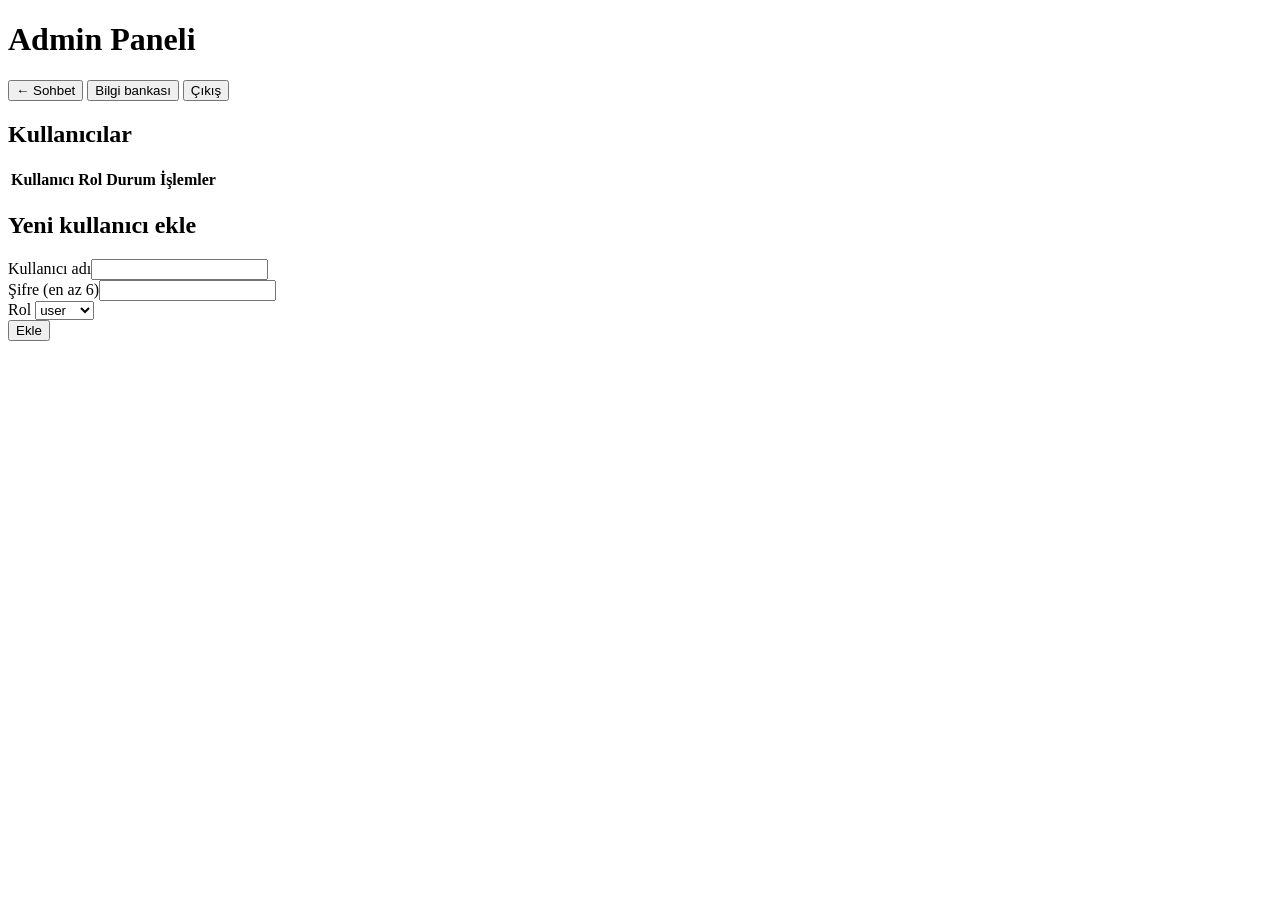
==== app/static/admin.html @ 2b46a392 "Ofis Asistanı: LAN web uygulaması, RAG, bilgi yönetimi, bas-konuş Co-Authored-By: Claude Sonnet 5.5 " ====
<!doctype html>
<html lang="tr">
<head>
  <meta charset="utf-8">
  <meta name="viewport" content="width=device-width, initial-scale=1">
  <title>Admin Paneli - Ofis Asistanı</title>
  <link rel="stylesheet" href="/style.css">
</head>
<body>
  <header>
    <h1>Admin Paneli</h1>
    <span id="who" class="muted"></span>
    <a href="/"><button>← Sohbet</button></a>
    <a href="/knowledge.html"><button>Bilgi bankası</button></a>
    <button id="logout-btn">Çıkış</button>
  </header>
  <main>
    <div class="card">
      <h2>Kullanıcılar</h2>
      <div id="list-msg" class="msg"></div>
      <table>
        <thead><tr><th>Kullanıcı</th><th>Rol</th><th>Durum</th><th>İşlemler</th></tr></thead>
        <tbody id="rows"></tbody>
      </table>
    </div>

    <div class="card">
      <h2>Yeni kullanıcı ekle</h2>
      <form id="add-form" class="grid">
        <div><label>Kullanıcı adı</label><input id="n-user" required autocomplete="off"></div>
        <div><label>Şifre (en az 6)</label><input id="n-pw" type="password" required autocomplete="new-password"></div>
        <div><label>Rol</label>
          <select id="n-role"><option value="user">user</option><option value="admin">admin</option></select></div>
        <button class="primary" type="submit">Ekle</button>
      </form>
      <div id="add-msg" class="msg"></div>
    </div>
  </main>

  <script src="/app.js"></script>
  <script>
    const $ = id => document.getElementById(id);
    let me = null;

    async function run(action, okText) {
      try { await action(); say($("list-msg"), okText || "", "ok"); }
      catch (e) { say($("list-msg"), e.message); }
      await load();
    }

    async function load() {
      let list;
      try { list = await api("/api/admin/users"); }
      catch (e) { if (e.status === 401 || e.status === 403) return (location.href = "/"); return say($("list-msg"), e.message); }
      // Rolüm değiştiyse (örn. yetki devrettiysem) admin değilim artık
      const fresh = await api("/api/auth/me");
      if (fresh.role !== "admin") return (location.href = "/");
      me = fresh;
      $("who").textContent = me.username;

      const body = $("rows"); body.replaceChildren();
      for (const u of list) {
        const self = u.id === me.id;
        const acts = el("td", { class: "actions" });
        acts.append(
          el("button", { onclick: () => run(() => api(`/api/admin/users/${u.id}/role`, "PATCH",
            { role: u.role === "admin" ? "user" : "admin" })) }, u.role === "admin" ? "Yetkiyi al" : "Admin yap"),
          el("button", { onclick: () => {
            const pw = prompt(`"${u.username}" için yeni şifre (en az 6 karakter):`);
            if (pw) run(() => api(`/api/admin/users/${u.id}/password`, "POST", { password: pw }), "Şifre güncellendi.");
          } }, "Şifre sıfırla"),
          el("button", { class: u.is_active ? "danger" : "", onclick: () => {
            if (u.is_active && !confirm(`"${u.username}" hesabı pasife alınsın mı? Giriş yapamaz.`)) return;
            run(() => api(`/api/admin/users/${u.id}/active`, "PATCH", { active: !u.is_active }));
          } }, u.is_active ? "Pasife al" : "Aktif et"));
        if (!self && u.is_active) acts.append(
          el("button", { onclick: () => {
            if (confirm(`Admin rolünüz "${u.username}" kullanıcısına devredilsin mi? Siz standart kullanıcı olacaksınız.`))
              run(() => api("/api/admin/transfer", "POST", { target_id: u.id }));
          } }, "Yetkiyi devret"));
        body.append(el("tr", {},
          el("td", {}, u.username + (self ? " (siz)" : "")),
          el("td", {}, el("span", { class: "badge " + (u.role === "admin" ? "admin" : "") }, u.role)),
          el("td", {}, u.is_active ? "Aktif" : el("span", { class: "badge off" }, "Pasif")),
          acts));
      }
    }

    $("add-form").addEventListener("submit", async ev => {
      ev.preventDefault();
      try {
        await api("/api/admin/users", "POST",
          { username: $("n-user").value, password: $("n-pw").value, role: $("n-role").value });
        say($("add-msg"), "Kullanıcı eklendi.", "ok");
        ev.target.reset(); await load();
      } catch (e) { say($("add-msg"), e.message); }
    });
    $("logout-btn").addEventListener("click", logout);
    load();
  </script>
</body>
</html>
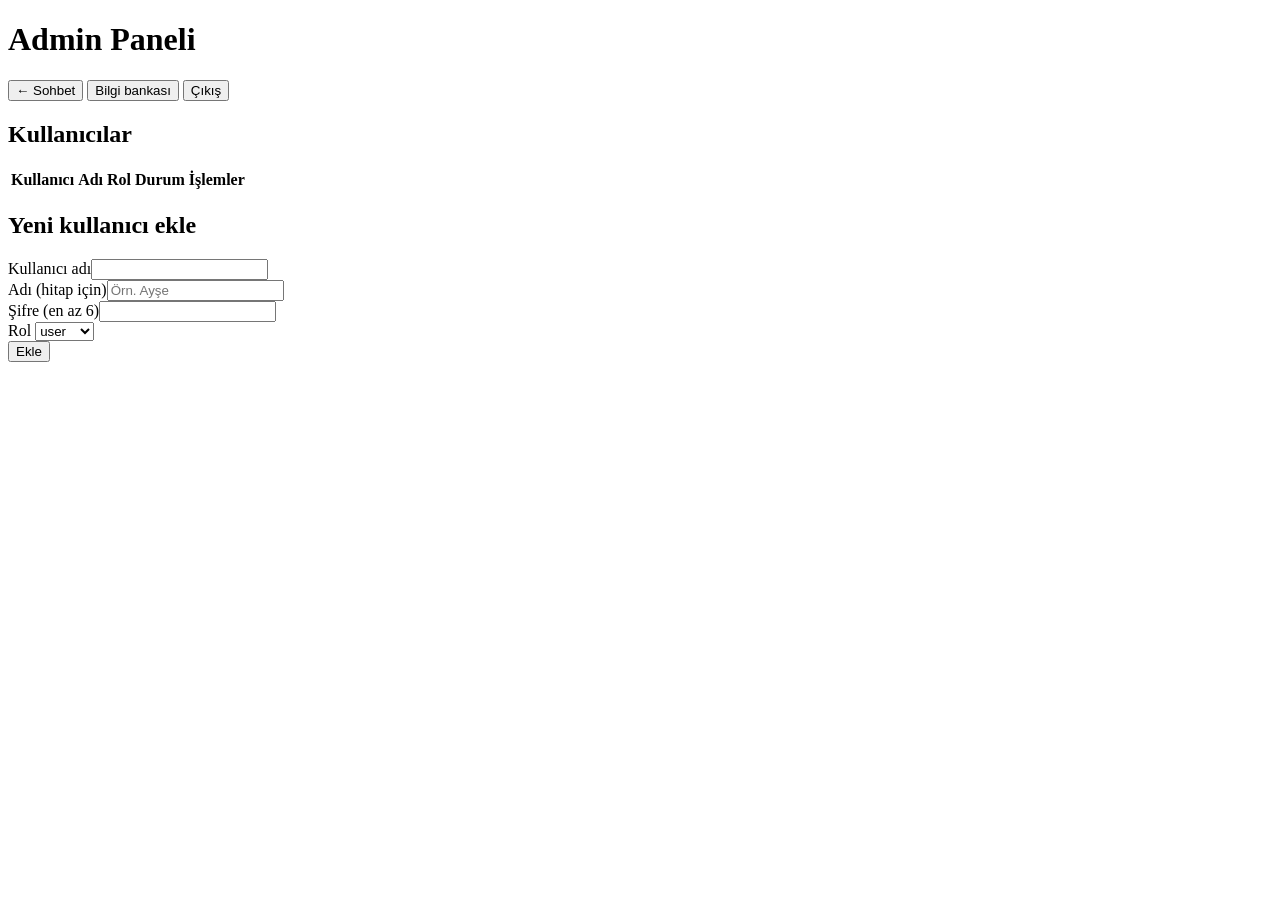
==== commit 980c6b59: "Gözlere dokununca mutlu kısılma + tema rengi; kullanıcıya gerçek adıyla hitap (görünen ad); Dinyo te" ====
--- a/app/static/admin.html
+++ b/app/static/admin.html
@@ -3,7 +3,7 @@
 <head>
   <meta charset="utf-8">
   <meta name="viewport" content="width=device-width, initial-scale=1">
-  <title>Admin Paneli - Ofis Asistanı</title>
+  <title>Admin Paneli - Teknik Destek Asistanı Dinyo</title>
   <link rel="stylesheet" href="/style.css">
 </head>
 <body>
@@ -19,15 +19,16 @@
       <h2>Kullanıcılar</h2>
       <div id="list-msg" class="msg"></div>
       <table>
-        <thead><tr><th>Kullanıcı</th><th>Rol</th><th>Durum</th><th>İşlemler</th></tr></thead>
+        <thead><tr><th>Kullanıcı</th><th>Adı</th><th>Rol</th><th>Durum</th><th>İşlemler</th></tr></thead>
         <tbody id="rows"></tbody>
       </table>
     </div>
 
     <div class="card">
       <h2>Yeni kullanıcı ekle</h2>
-      <form id="add-form" class="grid">
+      <form id="add-form" class="grid" style="grid-template-columns: 1fr 1fr 1fr 120px auto">
         <div><label>Kullanıcı adı</label><input id="n-user" required autocomplete="off"></div>
+        <div><label>Adı (hitap için)</label><input id="n-name" maxlength="40" autocomplete="off" placeholder="Örn. Ayşe"></div>
         <div><label>Şifre (en az 6)</label><input id="n-pw" type="password" required autocomplete="new-password"></div>
         <div><label>Rol</label>
           <select id="n-role"><option value="user">user</option><option value="admin">admin</option></select></div>
@@ -66,6 +67,10 @@
           el("button", { onclick: () => run(() => api(`/api/admin/users/${u.id}/role`, "PATCH",
             { role: u.role === "admin" ? "user" : "admin" })) }, u.role === "admin" ? "Yetkiyi al" : "Admin yap"),
           el("button", { onclick: () => {
+            const nm = prompt(`"${u.username}" için görünen ad (Dinyo bu adla seslenir):`, u.display_name);
+            if (nm !== null) run(() => api(`/api/admin/users/${u.id}/display-name`, "PATCH", { name: nm }), "Ad güncellendi.");
+          } }, "Adı değiştir"),
+          el("button", { onclick: () => {
             const pw = prompt(`"${u.username}" için yeni şifre (en az 6 karakter):`);
             if (pw) run(() => api(`/api/admin/users/${u.id}/password`, "POST", { password: pw }), "Şifre güncellendi.");
           } }, "Şifre sıfırla"),
@@ -80,6 +85,7 @@
           } }, "Yetkiyi devret"));
         body.append(el("tr", {},
           el("td", {}, u.username + (self ? " (siz)" : "")),
+          el("td", {}, u.display_name || el("span", { class: "muted" }, "—")),
           el("td", {}, el("span", { class: "badge " + (u.role === "admin" ? "admin" : "") }, u.role)),
           el("td", {}, u.is_active ? "Aktif" : el("span", { class: "badge off" }, "Pasif")),
           acts));
@@ -90,7 +96,7 @@
       ev.preventDefault();
       try {
         await api("/api/admin/users", "POST",
-          { username: $("n-user").value, password: $("n-pw").value, role: $("n-role").value });
+          { username: $("n-user").value, display_name: $("n-name").value, password: $("n-pw").value, role: $("n-role").value });
         say($("add-msg"), "Kullanıcı eklendi.", "ok");
         ev.target.reset(); await load();
       } catch (e) { say($("add-msg"), e.message); }
